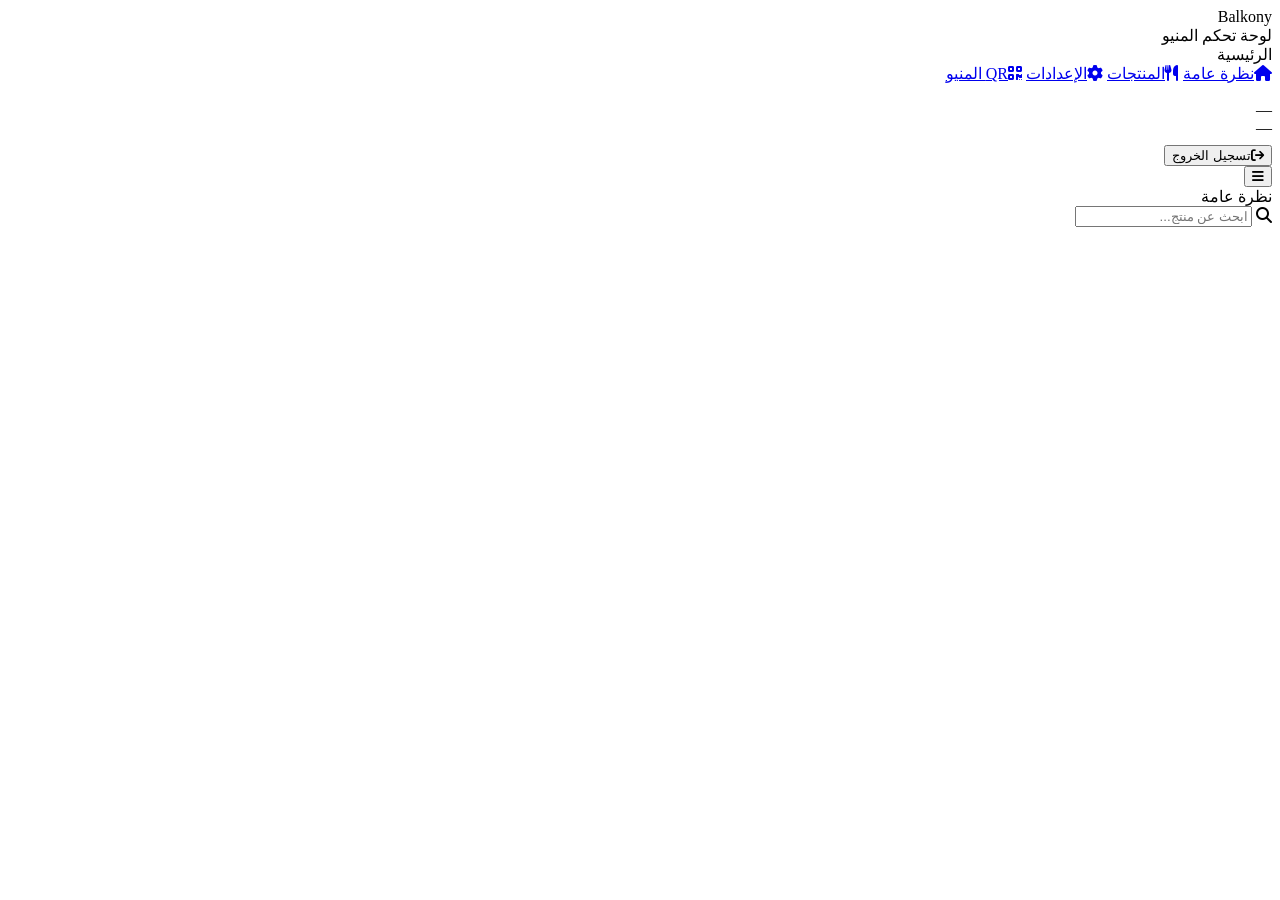
==== app.html @ fab1c747 "Add files via upload" ====
<!DOCTYPE html>
<html lang="ar" dir="rtl">
<head>
<meta charset="UTF-8"/>
<meta name="viewport" content="width=device-width, initial-scale=1"/>
<title>لوحة تحكم Balkony</title>

<link href="https://fonts.googleapis.com" rel="preconnect"/>
<link crossorigin="anonymous" href="https://fonts.gstatic.com" rel="preconnect"/>
<link href="https://fonts.googleapis.com/css2?family=Cairo:wght@600;700;800;900&family=Tajawal:wght@400;500;700&display=swap" rel="stylesheet"/>
<link crossorigin="anonymous" href="https://cdnjs.cloudflare.com/ajax/libs/font-awesome/6.5.1/css/all.min.css" rel="stylesheet"/>

<link rel="stylesheet" href="css/variables.css"/>
<link rel="stylesheet" href="css/base.css"/>
<link rel="stylesheet" href="css/components.css"/>
<link rel="stylesheet" href="css/dashboard.css"/>
</head>
<body>

<div class="page-loader" id="pageLoader"><span class="spinner" style="width:28px;height:28px;color:var(--purple-2);"></span></div>

<div class="app-shell">
  <div class="sidebar-backdrop" id="sidebarBackdrop"></div>

  <aside class="sidebar" id="sidebar">
    <div class="sidebar-brand">
      <img id="brandLogo" src="" alt="" style="display:none;"/>
      <div>
        <div class="name">Balkony</div>
        <div class="sub">لوحة تحكم المنيو</div>
      </div>
    </div>

    <nav class="nav-group">
      <div class="nav-group-title">الرئيسية</div>
      <a href="#overview" class="nav-link" data-panel="overview"><i class="fa-solid fa-house"></i><span>نظرة عامة</span></a>
      <a href="#products" class="nav-link" data-panel="products"><i class="fa-solid fa-utensils"></i><span>المنتجات</span></a>
      <a href="#settings" class="nav-link" data-panel="settings"><i class="fa-solid fa-gear"></i><span>الإعدادات</span></a>
      <a href="#qrcode" class="nav-link" data-panel="qrcode"><i class="fa-solid fa-qrcode"></i><span>QR المنيو</span></a>
    </nav>

    <div class="sidebar-footer">
      <div class="user-chip">
        <img id="userAvatar" src="" alt=""/>
        <div class="info">
          <div class="u-name" id="userName">—</div>
          <div class="u-email" id="userEmail">—</div>
        </div>
      </div>
      <button type="button" class="btn btn-ghost btn-block" id="logoutBtn" style="margin-top:8px;justify-content:flex-start;">
        <i class="fa-solid fa-arrow-right-from-bracket"></i><span>تسجيل الخروج</span>
      </button>
    </div>
  </aside>

  <div class="main-area">
    <header class="topbar">
      <button type="button" class="btn btn-icon btn-secondary menu-toggle" id="menuToggle" aria-label="القائمة"><i class="fa-solid fa-bars"></i></button>
      <div class="topbar-title" id="topbarTitle">نظرة عامة</div>
      <div class="topbar-search">
        <i class="fa-solid fa-search"></i>
        <input type="text" class="input" id="globalSearch" placeholder="ابحث عن منتج..."/>
      </div>
    </header>

    <main class="content" id="panelRoot">
      <!-- تُبنى محتويات كل قسم ديناميكيًا هنا عبر main.js -->
    </main>
  </div>
</div>

<script src="js/config.js"></script>
<script src="js/ui/toast.js"></script>
<script src="js/ui/modal.js"></script>
<script src="js/ui/loading.js"></script>
<script src="js/auth.js"></script>
<script src="js/api/blogger-api.js"></script>
<script src="js/api/menu-repository.js"></script>
<script src="js/modules/image-upload.js"></script>
<script src="js/modules/product-form.js"></script>
<script src="js/modules/products.js"></script>
<script src="js/modules/settings.js"></script>
<script src="js/modules/qr-generator.js"></script>
<script src="migrated-menu-data.js"></script>
<script src="js/main.js"></script>
</body>
</html>
---- css/base.css ----

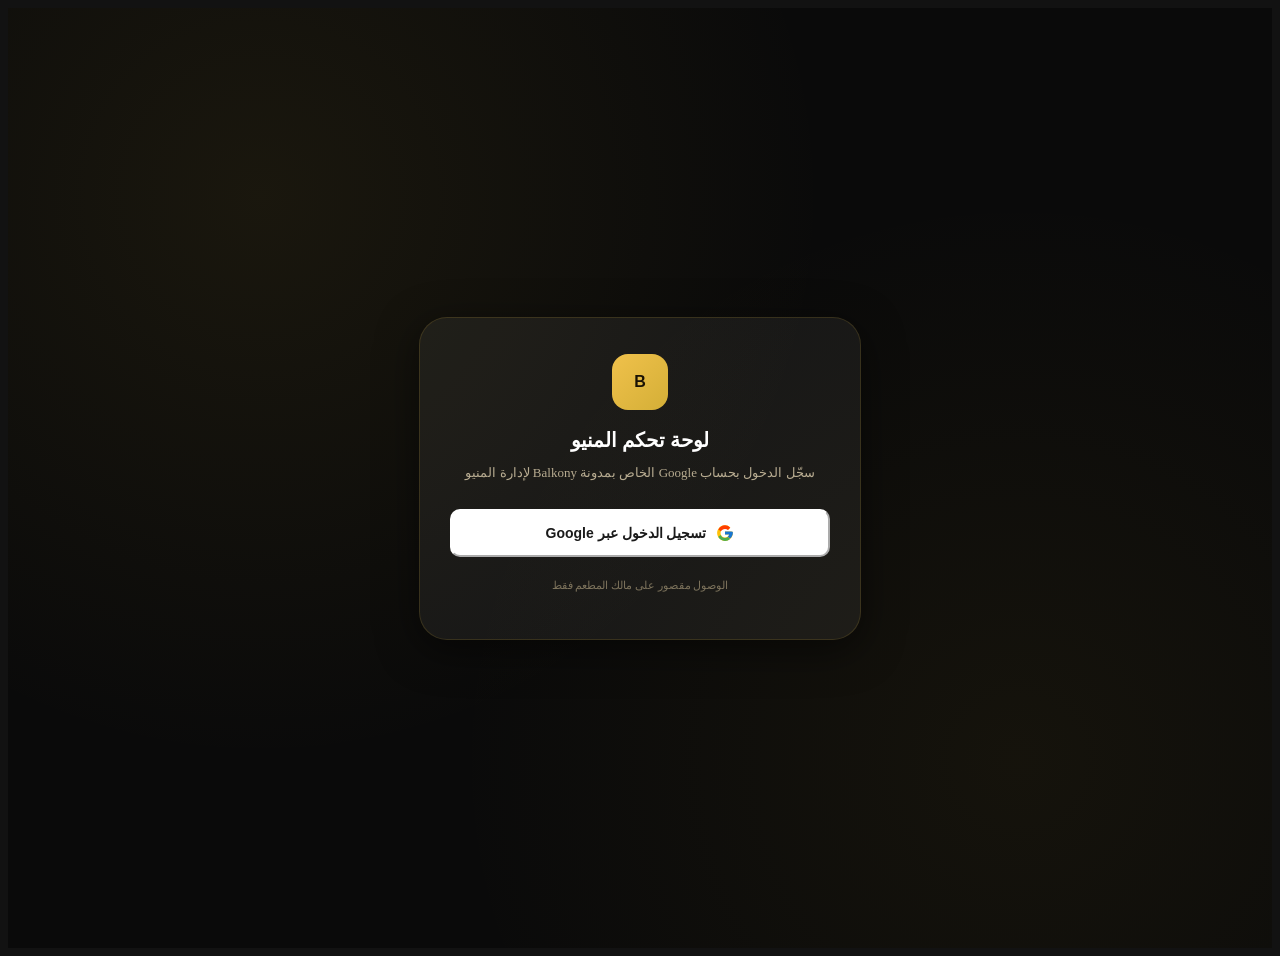
==== commit 1baf4e19: "Update app.html" ====
--- a/app.html
+++ b/app.html
@@ -70,18 +70,36 @@
 </div>
 
 <script src="js/config.js"></script>
+
+<script>
+  if (!window.APP_CONFIG) {
+    console.error('APP_CONFIG لم يتم تحميله — تحقق من مسار js/config.js');
+  } else {
+    console.log('APP_CONFIG LOADED', window.APP_CONFIG);
+  }
+</script>
+
+<!-- UI -->
 <script src="js/ui/toast.js"></script>
 <script src="js/ui/modal.js"></script>
 <script src="js/ui/loading.js"></script>
+
+<!-- Authentication -->
 <script src="js/auth.js"></script>
+
+<!-- Blogger API -->
 <script src="js/api/blogger-api.js"></script>
 <script src="js/api/menu-repository.js"></script>
+
+<!-- Modules -->
 <script src="js/modules/image-upload.js"></script>
 <script src="js/modules/product-form.js"></script>
 <script src="js/modules/products.js"></script>
 <script src="js/modules/settings.js"></script>
 <script src="js/modules/qr-generator.js"></script>
+
+<!-- Data Migration -->
 <script src="migrated-menu-data.js"></script>
+
+<!-- Main Application -->
 <script src="js/main.js"></script>
-</body>
-</html>
--- a/css/variables.css
+++ b/css/variables.css
@@ -0,0 +1,62 @@
+/* ==========================================================================
+   Design Tokens — مطابقة لهوية قالب Balkony الأصلي (نفس المتغيرات بالضبط
+   من balkony-blogger-template.xml) بالإضافة إلى متغيرات خاصة بواجهة الإدارة
+   ========================================================================== */
+:root{
+  /* -- منسوخة حرفيًا من القالب الأصلي للحفاظ على نفس الهوية -- */
+  --bg-deep:#0a0a0a;
+  --bg-elevated:#141210;
+  --bg-elevated-2:#1c1815;
+  --purple:#8a6d1a;
+  --purple-2:#d4af37;
+  --blue:#c9a227;
+  --teal:#f2d675;
+  --cyan:#f0c14b;
+  --glass:rgba(255,255,255,.055);
+  --glass-strong:rgba(255,255,255,.09);
+  --glass-border:rgba(212,175,55,.16);
+  --text-main:#f5f0e6;
+  --text-muted:#b8ac91;
+  --text-dim:#7d735c;
+  --success:#22c55e;
+  --gold:#f0c14b;
+  --gradient-main:linear-gradient(135deg,var(--purple) 0%,var(--blue) 55%,var(--teal) 100%);
+  --gradient-neon:linear-gradient(135deg,var(--cyan),var(--purple-2));
+  --radius-xl:28px;
+  --radius-lg:22px;
+  --radius-md:16px;
+  --radius-sm:10px;
+  --shadow-soft:0 10px 40px rgba(0,0,0,.5);
+  --shadow-glow:0 0 40px rgba(212,175,55,.35);
+  --danger:#ef4444;
+  --danger-grad:linear-gradient(135deg,#ef4444 0%,#f97316 100%);
+  --shadow-danger:0 8px 26px rgba(239,68,68,.45);
+  --font-display:'Cairo',sans-serif;
+  --font-body:'Tajawal',sans-serif;
+  color-scheme:dark;
+
+  /* -- إضافات خاصة بلوحة التحكم (نفس روح القالب بأسلوب Dashboard مضغوط) -- */
+  --sidebar-w:264px;
+  --topbar-h:64px;
+  --panel-border:1px solid var(--glass-border);
+  --input-bg:rgba(255,255,255,.04);
+  --input-border:rgba(255,255,255,.1);
+  --transition-fast:.15s ease;
+  --transition-base:.25s cubic-bezier(.4,0,.2,1);
+}
+
+html[data-theme="light"]{
+  --bg-deep:#faf7f0;
+  --bg-elevated:#ffffff;
+  --bg-elevated-2:#f5efdf;
+  --glass:rgba(40,30,10,.045);
+  --glass-strong:rgba(40,30,10,.07);
+  --glass-border:rgba(180,140,30,.16);
+  --text-main:#211c12;
+  --text-muted:#5c5240;
+  --text-dim:#8c8065;
+  --shadow-soft:0 10px 30px rgba(60,45,10,.08);
+  --input-bg:rgba(0,0,0,.03);
+  --input-border:rgba(0,0,0,.1);
+  color-scheme:light;
+}
--- a/css/components.css
+++ b/css/components.css
@@ -0,0 +1,125 @@
+/* ==========================================================================
+   Components — أزرار / حقول / بطاقات / جدول / Modal / Toast / Loading
+   ========================================================================== */
+
+/* -------- Buttons -------- */
+.btn{
+  display:inline-flex; align-items:center; justify-content:center; gap:8px;
+  padding:11px 20px; border-radius:var(--radius-sm);
+  font-family:var(--font-display); font-weight:700; font-size:14px;
+  transition:transform var(--transition-fast), box-shadow var(--transition-fast), opacity var(--transition-fast);
+  white-space:nowrap; user-select:none;
+}
+.btn:active{ transform:scale(.97); }
+.btn-primary{
+  background:var(--gradient-neon); color:#1a1204; box-shadow:var(--shadow-glow);
+}
+.btn-primary:hover{ opacity:.92; }
+.btn-secondary{
+  background:var(--glass); border:1px solid var(--glass-border); color:var(--text-main);
+}
+.btn-secondary:hover{ background:var(--glass-strong); }
+.btn-danger{
+  background:var(--danger-grad); color:#fff; box-shadow:var(--shadow-danger);
+}
+.btn-ghost{ color:var(--text-muted); padding:8px 12px; }
+.btn-ghost:hover{ color:var(--text-main); }
+.btn-icon{ padding:9px; border-radius:var(--radius-sm); }
+.btn-block{ width:100%; }
+.btn-sm{ padding:7px 14px; font-size:13px; }
+.btn:disabled{ opacity:.5; cursor:not-allowed; pointer-events:none; }
+
+/* -------- Form fields -------- */
+.field{ display:flex; flex-direction:column; gap:6px; margin-bottom:16px; }
+.field label{ font-size:13px; font-weight:700; color:var(--text-muted); }
+.field .hint{ font-size:12px; color:var(--text-dim); }
+.field .error-msg{ font-size:12px; color:var(--danger); display:none; }
+.field.has-error .error-msg{ display:block; }
+.field.has-error input,
+.field.has-error select,
+.field.has-error textarea{ border-color:var(--danger) !important; }
+
+.input,select.input,textarea.input{
+  width:100%; padding:12px 14px; border-radius:var(--radius-sm);
+  background:var(--input-bg); border:1px solid var(--input-border);
+  color:var(--text-main); font-size:14px; transition:border-color var(--transition-fast);
+}
+.input::placeholder{ color:var(--text-dim); }
+.input:focus{ border-color:var(--purple-2); }
+textarea.input{ resize:vertical; min-height:80px; }
+
+.switch{ position:relative; width:44px; height:26px; border-radius:99px; background:var(--glass-strong); border:1px solid var(--glass-border); transition:background var(--transition-fast); flex-shrink:0; }
+.switch::after{ content:''; position:absolute; top:2px; right:2px; width:20px; height:20px; border-radius:50%; background:var(--text-dim); transition:transform var(--transition-fast), background var(--transition-fast); }
+.switch.on{ background:var(--gradient-neon); }
+.switch.on::after{ transform:translateX(-18px); background:#1a1204; }
+
+/* -------- Card -------- */
+.card{
+  background:var(--glass); border:var(--panel-border); border-radius:var(--radius-lg);
+  padding:20px;
+}
+
+/* -------- Badge -------- */
+.badge{ display:inline-flex; align-items:center; gap:5px; padding:4px 10px; border-radius:99px; font-size:12px; font-weight:700; }
+.badge-on{ background:rgba(34,197,94,.15); color:var(--success); }
+.badge-off{ background:rgba(239,68,68,.15); color:var(--danger); }
+
+/* -------- Table (desktop) / Cards (mobile) hybrid list -------- */
+.data-table{ width:100%; border-collapse:collapse; }
+.data-table th{ text-align:right; font-size:12px; color:var(--text-dim); font-weight:700; padding:10px 14px; border-bottom:var(--panel-border); }
+.data-table td{ padding:12px 14px; border-bottom:1px solid var(--glass); font-size:14px; vertical-align:middle; }
+.data-table tr:last-child td{ border-bottom:none; }
+.data-table tbody tr{ transition:background var(--transition-fast); }
+.data-table tbody tr:hover{ background:var(--glass); }
+
+.row-thumb{ width:44px; height:44px; border-radius:var(--radius-sm); object-fit:cover; background:var(--bg-elevated-2); }
+.drag-handle{ cursor:grab; color:var(--text-dim); padding:4px; }
+.drag-handle:active{ cursor:grabbing; }
+.row-dragging{ opacity:.4; }
+
+/* -------- Modal -------- */
+.modal-overlay{
+  position:fixed; inset:0; background:rgba(0,0,0,.6); backdrop-filter:blur(4px);
+  display:flex; align-items:center; justify-content:center; padding:16px;
+  opacity:0; pointer-events:none; transition:opacity var(--transition-base); z-index:200;
+}
+.modal-overlay.show{ opacity:1; pointer-events:auto; }
+.modal-box{
+  background:var(--bg-elevated); border:var(--panel-border); border-radius:var(--radius-lg);
+  width:100%; max-width:520px; max-height:90vh; overflow-y:auto; box-shadow:var(--shadow-soft);
+  transform:translateY(16px) scale(.98); transition:transform var(--transition-base);
+}
+.modal-overlay.show .modal-box{ transform:translateY(0) scale(1); }
+.modal-head{ display:flex; align-items:center; justify-content:space-between; padding:18px 20px; border-bottom:var(--panel-border); }
+.modal-head h3{ font-size:17px; }
+.modal-body{ padding:20px; }
+.modal-foot{ display:flex; gap:10px; justify-content:flex-end; padding:16px 20px; border-top:var(--panel-border); }
+.modal-close{ color:var(--text-dim); font-size:20px; padding:4px 8px; border-radius:8px; }
+.modal-close:hover{ color:var(--text-main); background:var(--glass); }
+
+/* -------- Toast -------- */
+.toast-stack{ position:fixed; bottom:24px; left:50%; transform:translateX(-50%); display:flex; flex-direction:column; gap:8px; z-index:300; width:min(360px,90vw); }
+.toast{
+  display:flex; align-items:center; gap:10px; padding:13px 16px; border-radius:var(--radius-sm);
+  background:var(--bg-elevated-2); border:var(--panel-border); box-shadow:var(--shadow-soft);
+  font-size:13px; font-weight:600; animation:toastIn .25s ease;
+}
+.toast-success{ border-color:rgba(34,197,94,.35); }
+.toast-success .toast-dot{ background:var(--success); }
+.toast-error{ border-color:rgba(239,68,68,.35); }
+.toast-error .toast-dot{ background:var(--danger); }
+.toast-dot{ width:8px; height:8px; border-radius:50%; flex-shrink:0; }
+@keyframes toastIn{ from{ opacity:0; transform:translateY(10px); } to{ opacity:1; transform:translateY(0); } }
+
+/* -------- Loading -------- */
+.spinner{ width:18px; height:18px; border-radius:50%; border:2px solid rgba(255,255,255,.25); border-top-color:currentColor; animation:spin .7s linear infinite; }
+@keyframes spin{ to{ transform:rotate(360deg); } }
+.btn.is-loading{ pointer-events:none; }
+.btn.is-loading .btn-label{ opacity:.6; }
+
+.page-loader{ position:fixed; inset:0; background:var(--bg-deep); display:flex; align-items:center; justify-content:center; z-index:999; transition:opacity .3s ease; }
+.page-loader.hide{ opacity:0; pointer-events:none; }
+
+/* -------- Empty state -------- */
+.empty-state{ text-align:center; padding:60px 20px; color:var(--text-muted); }
+.empty-state .icon{ width:48px; height:48px; margin:0 auto 14px; opacity:.5; }
--- a/css/dashboard.css
+++ b/css/dashboard.css
@@ -0,0 +1,95 @@
+/* ==========================================================================
+   Dashboard Layout
+   ========================================================================== */
+.app-shell{ display:flex; min-height:100vh; }
+
+/* -------- Sidebar -------- */
+.sidebar{
+  width:var(--sidebar-w); flex-shrink:0; background:var(--bg-elevated);
+  border-left:var(--panel-border); padding:20px 16px; display:flex; flex-direction:column;
+  position:fixed; top:0; right:0; bottom:0; z-index:100; transition:transform var(--transition-base);
+}
+.sidebar-brand{ display:flex; align-items:center; gap:10px; padding:8px 8px 24px; }
+.sidebar-brand img{ width:36px; height:36px; border-radius:10px; object-fit:cover; }
+.sidebar-brand .name{ font-family:var(--font-display); font-weight:800; font-size:15px; }
+.sidebar-brand .sub{ font-size:11px; color:var(--text-dim); }
+
+.nav-group{ margin-bottom:18px; }
+.nav-group-title{ font-size:11px; color:var(--text-dim); font-weight:700; padding:0 10px 8px; text-transform:uppercase; letter-spacing:.04em; }
+.nav-link{
+  display:flex; align-items:center; gap:12px; padding:11px 12px; border-radius:var(--radius-sm);
+  color:var(--text-muted); font-size:14px; font-weight:600; transition:background var(--transition-fast), color var(--transition-fast);
+}
+.nav-link:hover{ background:var(--glass); color:var(--text-main); }
+.nav-link.active{ background:var(--glass-strong); color:var(--purple-2); }
+.nav-link i{ width:19px; height:19px; flex-shrink:0; }
+.nav-link .count{ margin-inline-start:auto; font-size:11px; background:var(--glass); padding:2px 7px; border-radius:99px; color:var(--text-dim); }
+
+.sidebar-footer{ margin-top:auto; border-top:var(--panel-border); padding-top:14px; }
+.user-chip{ display:flex; align-items:center; gap:10px; padding:8px; border-radius:var(--radius-sm); }
+.user-chip img{ width:34px; height:34px; border-radius:50%; object-fit:cover; }
+.user-chip .info{ min-width:0; }
+.user-chip .u-name{ font-size:13px; font-weight:700; overflow:hidden; text-overflow:ellipsis; white-space:nowrap; }
+.user-chip .u-email{ font-size:11px; color:var(--text-dim); overflow:hidden; text-overflow:ellipsis; white-space:nowrap; }
+
+/* -------- Topbar + main -------- */
+.main-area{ flex:1; margin-right:var(--sidebar-w); min-width:0; }
+.topbar{
+  height:var(--topbar-h); display:flex; align-items:center; gap:14px; padding:0 24px;
+  border-bottom:var(--panel-border); position:sticky; top:0; background:rgba(10,10,10,.85);
+  backdrop-filter:blur(10px); z-index:50;
+}
+html[data-theme="light"] .topbar{ background:rgba(250,247,240,.85); }
+.topbar-title{ font-size:18px; font-weight:800; font-family:var(--font-display); }
+.topbar-search{ flex:1; max-width:340px; position:relative; }
+.topbar-search input{ padding-inline-start:38px; }
+.topbar-search i{ position:absolute; inset-inline-start:12px; top:50%; transform:translateY(-50%); width:16px; height:16px; color:var(--text-dim); }
+.menu-toggle{ display:none; }
+
+.content{ padding:24px; max-width:1200px; }
+
+/* -------- Stat cards (Overview) -------- */
+.stats-grid{ display:grid; grid-template-columns:repeat(auto-fit,minmax(180px,1fr)); gap:14px; margin-bottom:24px; }
+.stat-card{ background:var(--glass); border:var(--panel-border); border-radius:var(--radius-lg); padding:18px; }
+.stat-card .label{ font-size:12px; color:var(--text-dim); font-weight:700; margin-bottom:8px; }
+.stat-card .value{ font-size:26px; font-weight:800; font-family:var(--font-display); }
+
+/* -------- Toolbar (filters/search above lists) -------- */
+.toolbar{ display:flex; flex-wrap:wrap; gap:10px; align-items:center; margin-bottom:18px; }
+.toolbar .grow{ flex:1; min-width:180px; }
+.toolbar select.input{ width:auto; min-width:140px; }
+
+/* -------- Product grid (mobile-friendly cards) -------- */
+.product-list{ display:flex; flex-direction:column; gap:10px; }
+.product-row{
+  display:flex; align-items:center; gap:14px; padding:12px 14px;
+  background:var(--glass); border:var(--panel-border); border-radius:var(--radius-md);
+}
+.product-row .info{ flex:1; min-width:0; }
+.product-row .p-name{ font-weight:700; font-size:14px; margin-bottom:2px; }
+.product-row .p-meta{ font-size:12px; color:var(--text-dim); display:flex; gap:8px; flex-wrap:wrap; }
+.product-row .p-price{ font-family:var(--font-display); font-weight:800; color:var(--purple-2); font-size:14px; white-space:nowrap; }
+.product-row .actions{ display:flex; align-items:center; gap:4px; }
+.product-row.drop-before{ box-shadow:inset 0 2px 0 var(--purple-2); }
+.product-row.drop-after{ box-shadow:inset 0 -2px 0 var(--purple-2); }
+
+.reorder-btns{ display:flex; flex-direction:column; gap:2px; }
+.reorder-btn{ width:24px; height:18px; display:flex; align-items:center; justify-content:center; border-radius:5px; color:var(--text-dim); font-size:10px; transition:background var(--transition-fast), color var(--transition-fast); }
+.reorder-btn:hover:not(:disabled){ background:var(--glass); color:var(--text-main); }
+.reorder-btn:disabled{ opacity:.25; cursor:not-allowed; }
+
+@media (max-width:640px){
+  .drag-handle{ display:none; } /* السحب باللمس غير موثوق على الجوال؛ نعتمد على أزرار أعلى/أسفل بدلاً منه */
+}
+
+/* -------- Responsive -------- */
+@media (max-width:900px){
+  .sidebar{ transform:translateX(100%); }
+  .sidebar.open{ transform:translateX(0); box-shadow:var(--shadow-soft); }
+  .main-area{ margin-right:0; }
+  .menu-toggle{ display:flex; }
+  .topbar-search{ display:none; }
+  .content{ padding:16px; }
+  .sidebar-backdrop{ position:fixed; inset:0; background:rgba(0,0,0,.5); z-index:90; opacity:0; pointer-events:none; transition:opacity var(--transition-base); }
+  .sidebar-backdrop.show{ opacity:1; pointer-events:auto; }
+}
